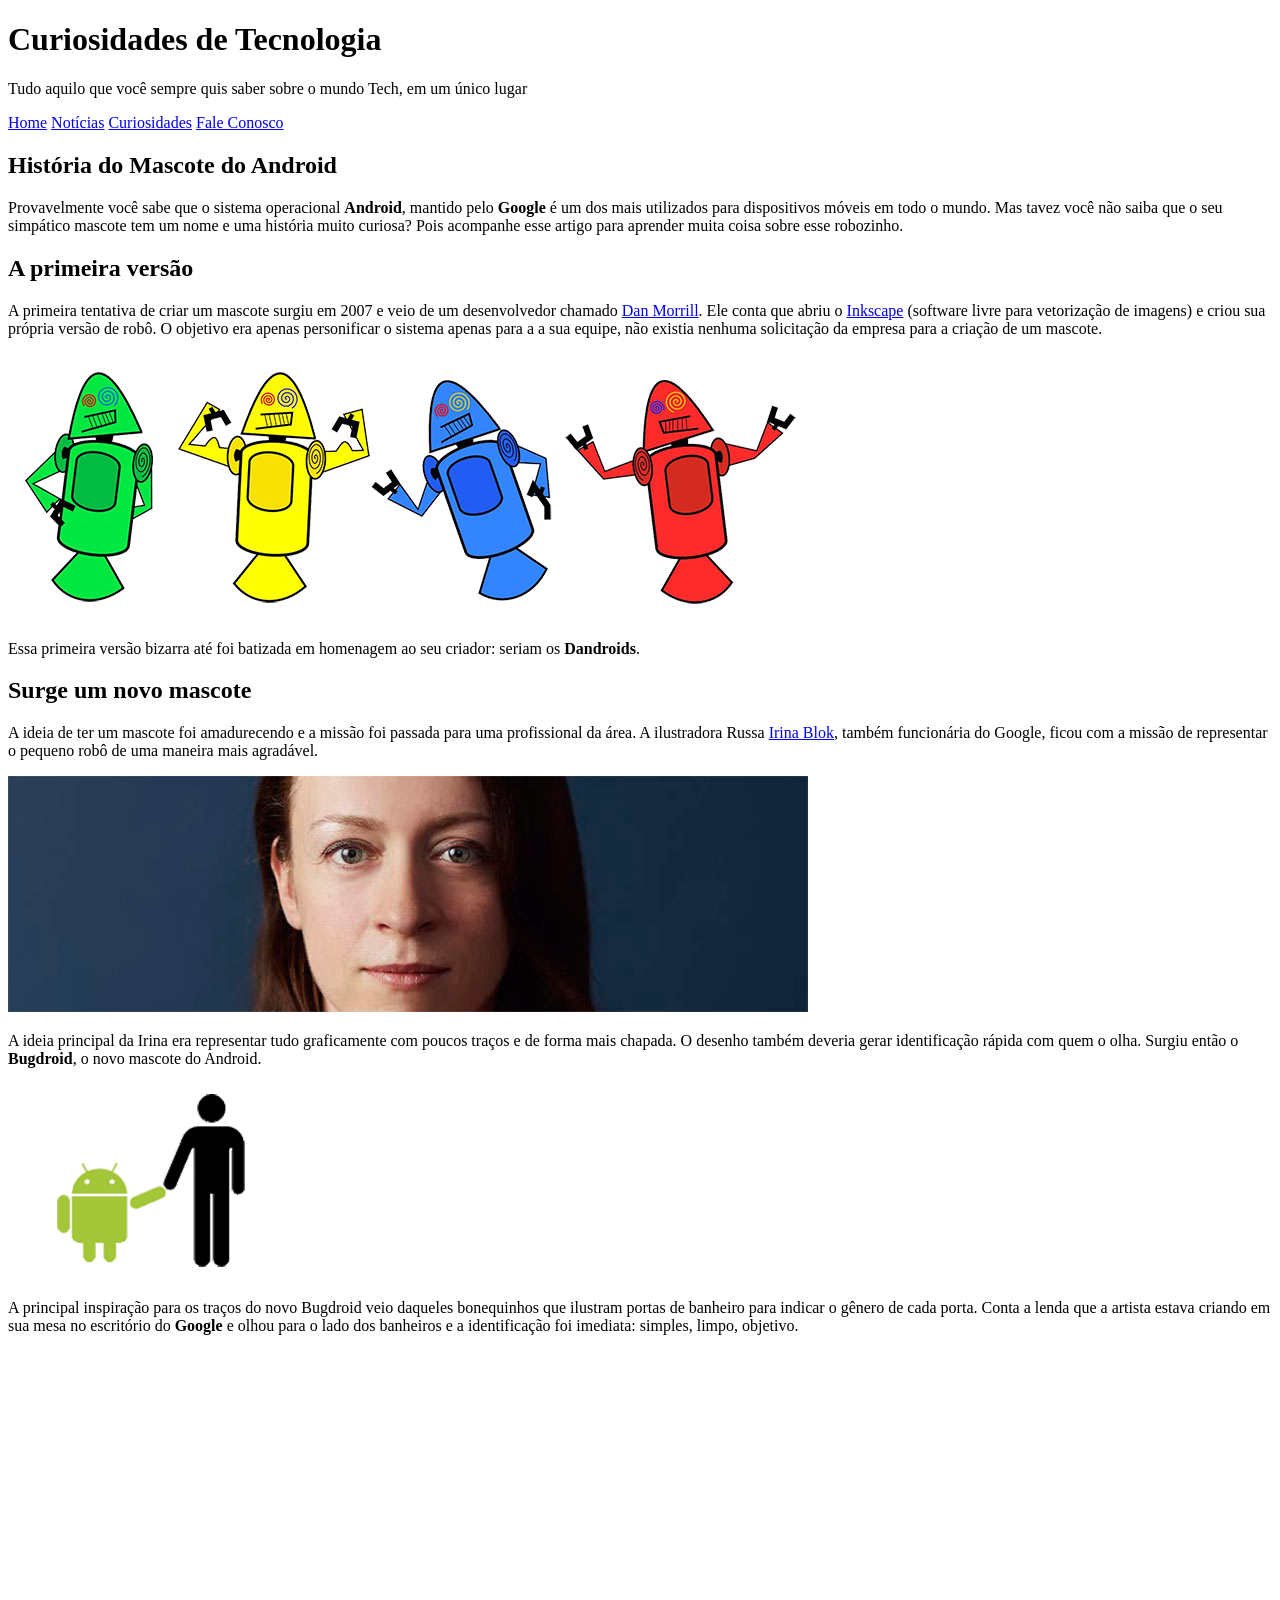
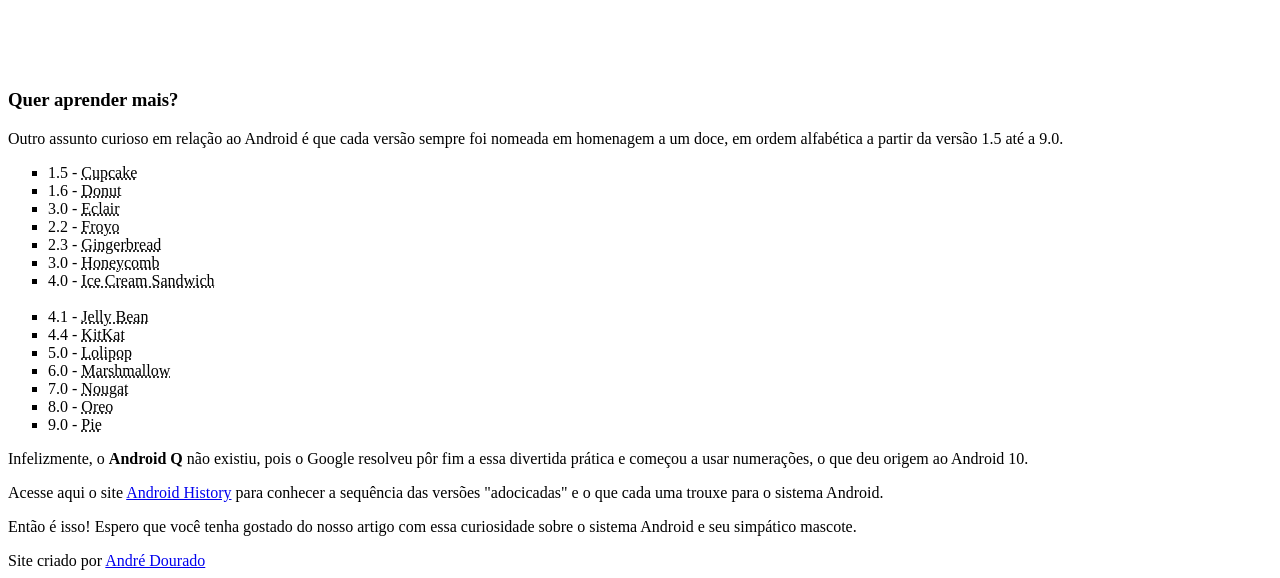
==== index.html @ 3b486d49 "troquei o nome de index.html só para index" ====
<!DOCTYPE html>
<html lang="pt-br">
<head>
    <meta charset="UTF-8">
    <meta name="viewport" content="width=device-width, initial-scale=1.0">
    <title>Como surgiu o Mascote do Android?</title>
    <link rel="shortcut icon" href="imagens/favicon.ico" type="image/x-icon">
    <link rel="stylesheet" href="Estilo/style.css">
</head>
<body>
    <header>
        <h1>Curiosidades de Tecnologia</h1>
        <p>Tudo aquilo que você sempre quis saber sobre o mundo Tech, em um único lugar</p>
    </header>

    <nav>
            <a href="#">Home</a>
            <a href="#">Notícias</a>
            <a href="#">Curiosidades</a>
            <a href="#">Fale Conosco</a>
    </nav>
 
    <main>
        <article>
        <h1>História do Mascote do Android</h1>
        <p>Provavelmente você sabe que o sistema operacional <strong>Android</strong>, mantido pelo <strong>Google</strong> é um dos mais utilizados para dispositivos móveis em todo o mundo. Mas tavez você não saiba que o seu simpático mascote tem um nome e uma história muito curiosa? Pois acompanhe esse artigo para aprender muita coisa sobre esse robozinho.</p>
        <h2>A primeira versão</h2>
        <p>A primeira tentativa de criar um mascote surgiu em 2007 e veio de um desenvolvedor chamado <a href="https://androidcommunity.com/dan-morrill-shows-us-the-android-mascot-that-almost-was-20130103/" target="_blank" class="externo">Dan Morrill</a>. Ele conta que abriu o <a href="https://inkscape.org/release/inkscape-1.4.2/windows/64-bit/msi/dl/" target="_blank" class="externo">Inkscape</a> (software livre para vetorização de imagens) e criou sua própria versão de robô. O objetivo era apenas personificar o sistema apenas para a a sua equipe, não existia nenhuma solicitação da empresa para a criação de um mascote.</p>

        <picture>
          <source media="(max-width:650px)" srcset="imagens/dan-droids-pq.png" type="image/png">
          <img src="imagens/dan-droids.png" alt="Dan Droids">
        </picture>  
        

        <p>Essa primeira versão bizarra até foi batizada em homenagem ao seu criador: seriam os <strong>Dandroids</strong>.</p>

        <h2>Surge um novo mascote</h2>
        <p>A ideia de ter um mascote foi amadurecendo e a missão foi passada para uma profissional da área. A ilustradora Russa <a href="https://www.irinablok.com/" target="_blank" class="externo">Irina Blok</a>, também funcionária do Google, ficou com a missão de representar o pequeno robô de uma maneira mais agradável.</p>
        <picture>
          <source media="(max-width:650px)" srcset="imagens/irina-blok-pq.jpg">
          <img src="imagens/irina-blok.jpg" alt="mulher">
        </picture>
        <p>A ideia principal da Irina era representar tudo graficamente com poucos traços e de forma mais chapada. O desenho também deveria gerar identificação rápida com quem o olha. Surgiu então o <strong>Bugdroid</strong>, o novo mascote do Android.
        </p>
        <img class="pequena" src="imagens/bugdroid.png" alt="Bugdroid">
        <p>A principal inspiração para os traços do novo Bugdroid veio daqueles bonequinhos que ilustram portas de banheiro para indicar o gênero de cada porta. Conta a lenda que a artista estava criando em sua mesa no escritório do <strong>Google</strong> e olhou para o lado dos banheiros e a identificação foi imediata: simples, limpo, objetivo.</p>
        
          <div class="video"><iframe width="560" height="315" src="https://www.youtube.com/embed/l2UDgpLz20M?si=tc20X0BqdAd7lwp7" title="YouTube video player" frameborder="0" allow="accelerometer; autoplay; clipboard-write; encrypted-media; gyroscope; picture-in-picture; web-share" referrerpolicy="strict-origin-when-cross-origin" allowfullscreen></iframe></div>
    

<aside>

    <h3>Quer aprender mais? </h3>
    <p>Outro assunto curioso em relação ao Android é que cada versão sempre foi nomeada em homenagem a um doce, em ordem alfabética a partir da versão 1.5 até a 9.0.</p>
    <ul type="square">
    <li>1.5 - <abbr title="Bolo de copo">Cupcake</abbr></li>
    <li>1.6 - <abbr title="Rosquinha">Donut</abbr></li>
    <li>3.0 - <abbr title="Bomba">Eclair</abbr></li>
    <li>2.2 - <abbr title="Iogurte congelado">Froyo</abbr></li>
    <li>2.3 - <abbr title="Biscoito de gengibre">Gingerbread</abbr></li>
    <li>3.0 - <abbr title="Favo de mel">Honeycomb</abbr></li>
    <li>4.0 - <abbr title="Sanduíche de sorvete">Ice Cream Sandwich</abbr></li><br>
    <li>4.1 - <abbr title="Jujuba">Jelly Bean</abbr></li>
    <li>4.4 - <abbr title="KitKat">KitKat</abbr></li>
    <li>5.0 - <abbr title="Pirulito">Lolipop</abbr></li>
    <li>6.0 - <abbr title="Marshmallow">Marshmallow</abbr></li>
    <li>7.0 - <abbr title="Torrone">Nougat</abbr></li>
    <li>8.0 - <abbr title="Oreo">Oreo</abbr></li>
    <li>9.0 - <abbr title="Torta">Pie</abbr></li>
    </ul>

    <p>Infelizmente, o <strong>Android Q</strong> não existiu, pois o Google resolveu pôr fim a essa divertida prática e começou a usar numerações, o que deu origem ao Android 10.</p>

    <p>Acesse aqui o site <a href="https://www.android.com/why-android/" target="_blank" class="externo">Android History</a> para conhecer a sequência das versões "adocicadas" e o que cada uma trouxe para o sistema Android.</p>

</aside>

    <p>Então é isso! Espero que você tenha gostado do nosso artigo com essa curiosidade sobre o sistema Android e seu simpático mascote.</p>   

        </article> 
    </main>

    <footer>
        Site criado por <a href="https://www.instagram.com/andredourado.08/" target="_blank">André Dourado</a></footer>
</body>
</html>
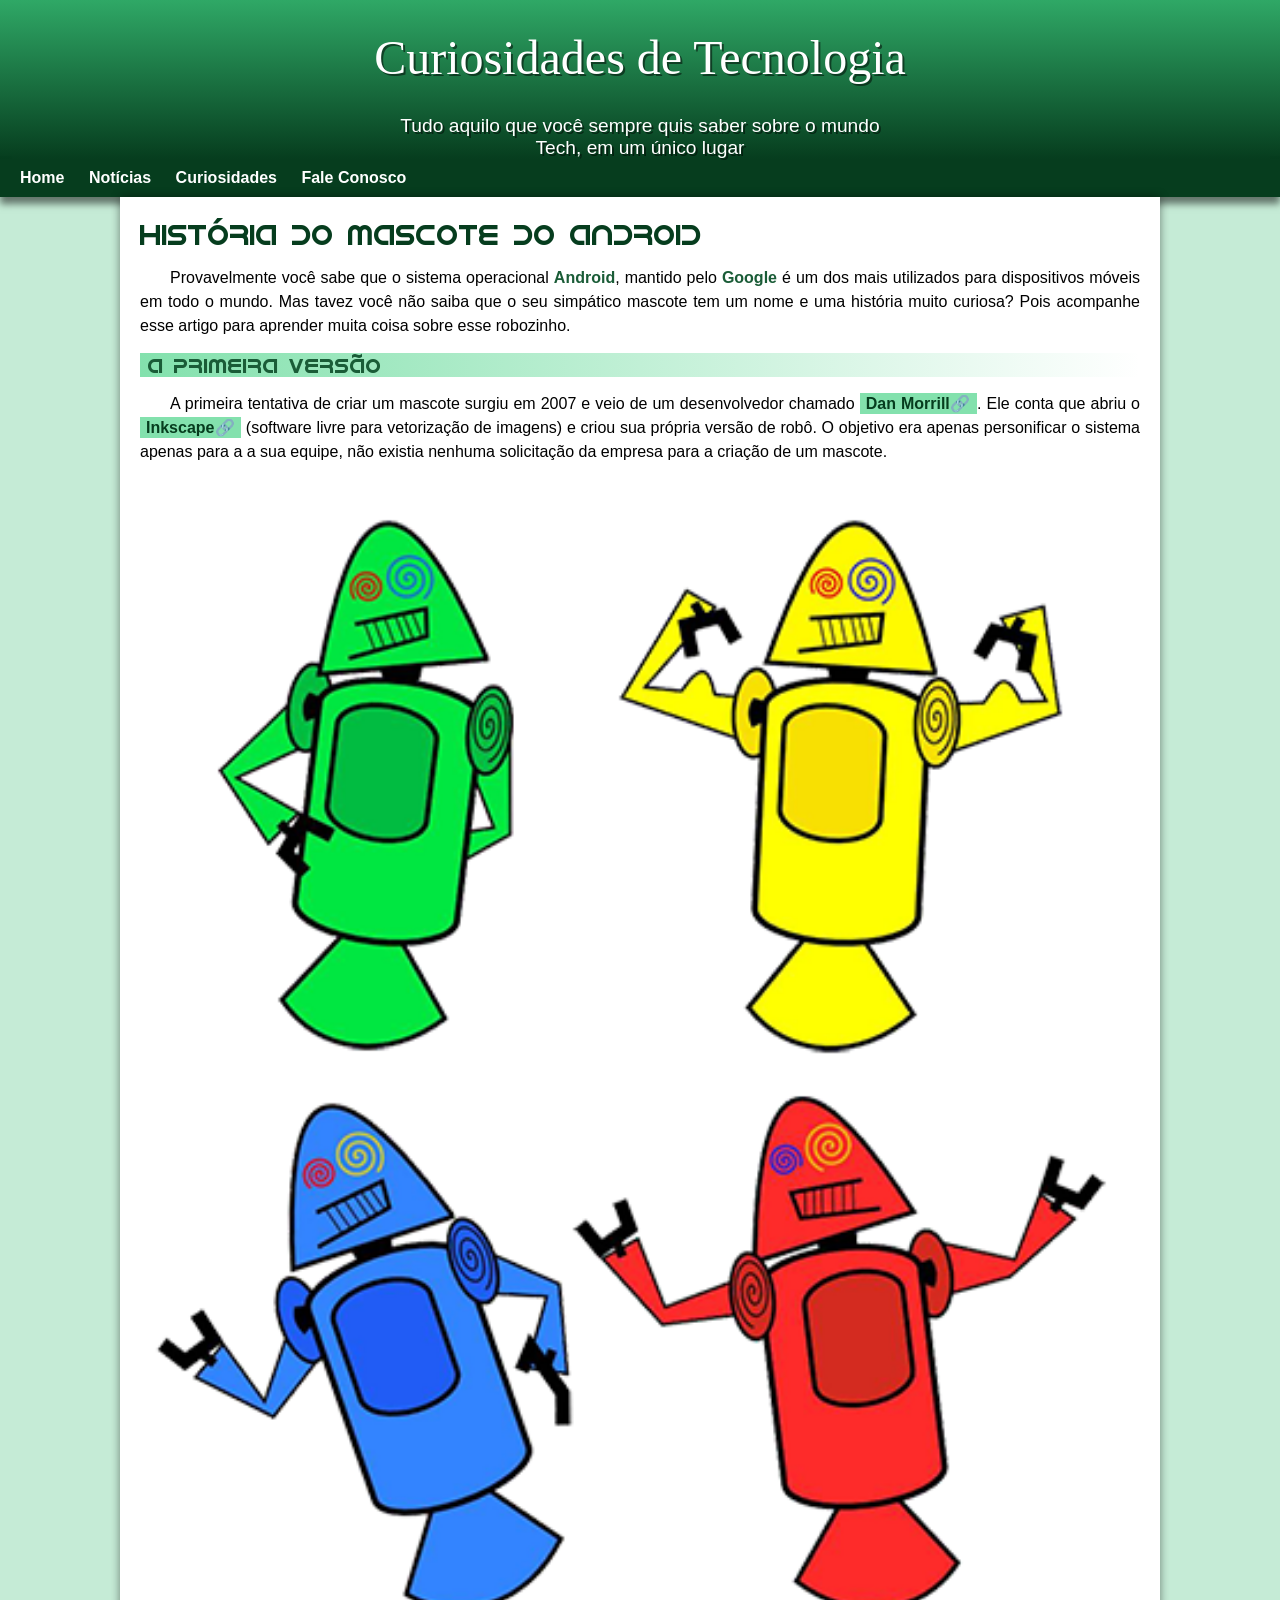
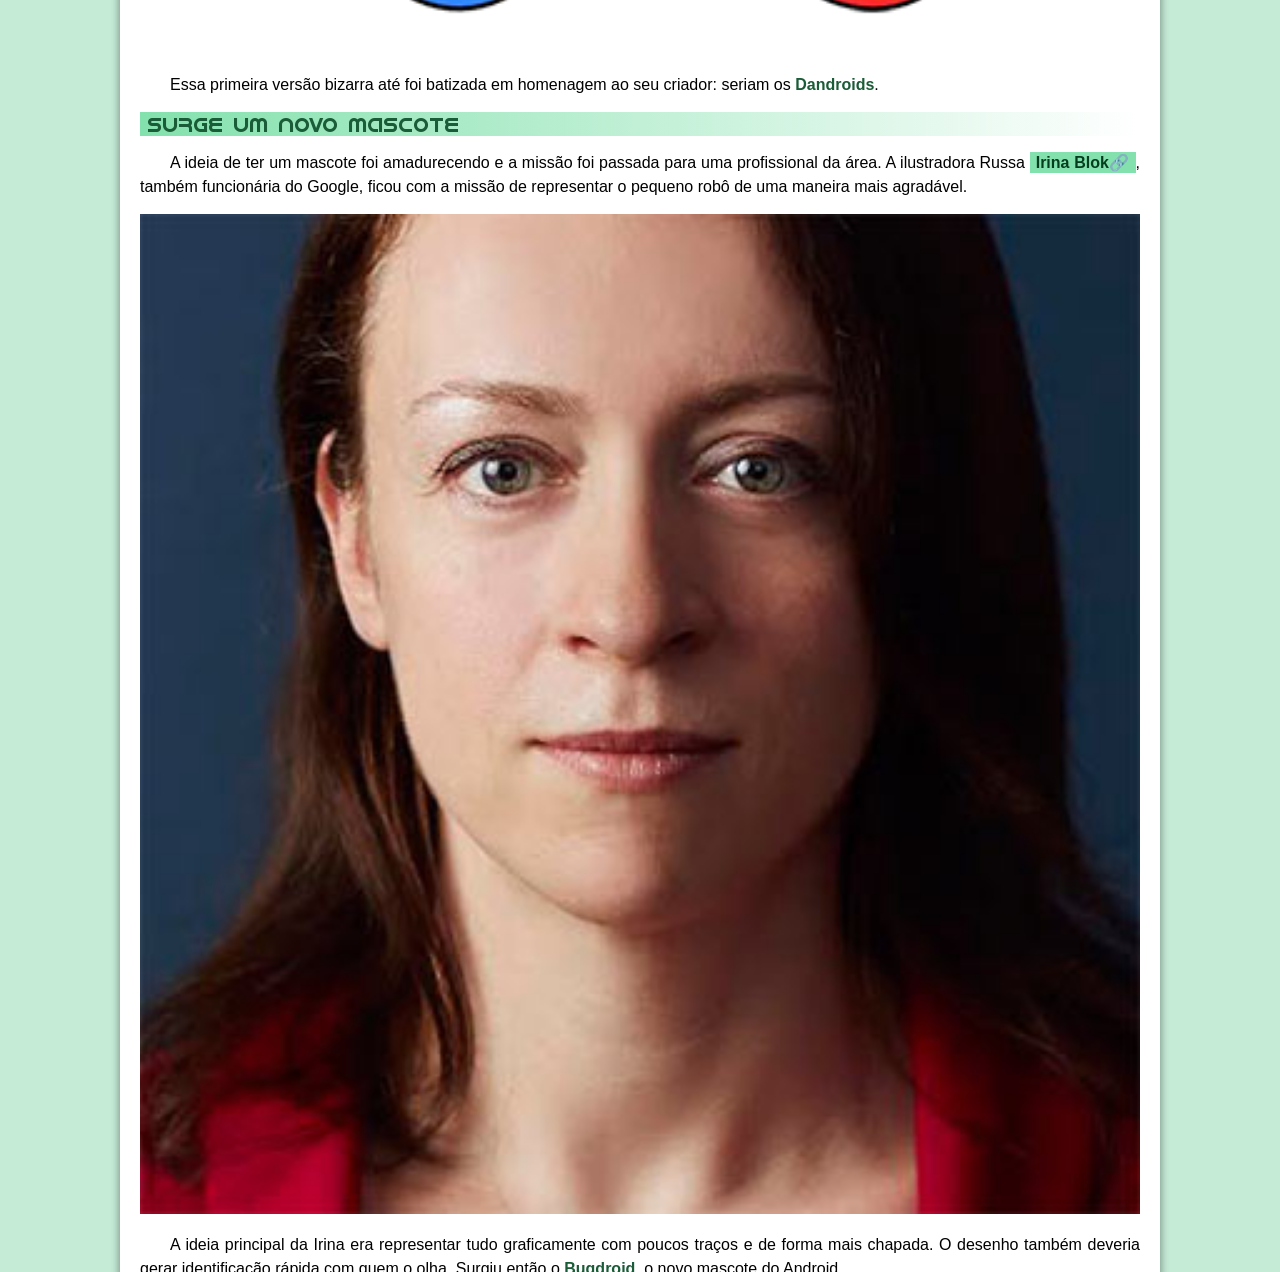
==== commit 137b8c68: "Update index.html" ====
--- a/index.html
+++ b/index.html
@@ -5,7 +5,7 @@
     <meta name="viewport" content="width=device-width, initial-scale=1.0">
     <title>Como surgiu o Mascote do Android?</title>
     <link rel="shortcut icon" href="imagens/favicon.ico" type="image/x-icon">
-    <link rel="stylesheet" href="Estilo/style.css">
+    <link rel="stylesheet" href="estilo/style.css">
 </head>
 <body>
     <header>
@@ -84,4 +84,4 @@
     <footer>
         Site criado por <a href="https://www.instagram.com/andredourado.08/" target="_blank">André Dourado</a></footer>
 </body>
-</html>+</html>
--- a/estilo/style.css
+++ b/estilo/style.css
@@ -0,0 +1,213 @@
+@charset "UTF-8";
+
+@import url('https://fonts.googleapis.com/css2?family=Bebas+Neue&display=swap');
+
+
+@font-face {
+            font-family:'fontandroid';
+            src: url(../fontes/idroid.otf) format('opentype');
+        } 
+
+
+        :root{
+            --cor0: #c5ebd6;
+            --cor1: #83e1ad;
+            --cor2: #3ddc84;
+            --cor3: #2fa866;
+            --cor4: #1a5c37;
+            --cor5: #063d1e;
+
+            --fonte-padrão:arial,verdana,helvetica,sans-serif;
+            --fonte-destaque:'Bebas Neue',cursive; 
+            --font-android:'fontandroid',cursive;
+        }
+
+*{
+    margin: 0px;
+    padding: 0px;
+}
+
+    body{
+        background-color: var(--cor0);
+        font-family: var(--fonte-padrão);
+        }
+
+a.externo::after{
+    content: '🔗';
+  }
+
+        header{
+          background-image:linear-gradient(to bottom, var(--cor3), var(--cor5));
+          min-width: 150px;
+          text-align: center;
+        }
+
+      header>h1{
+        color: white;
+        font-family: var(--fonte-destaque);
+        font-weight: normal;
+        padding-top: 30px;
+        margin-bottom: 30px;
+        font-size: 3em;
+        text-shadow: 2px 2px 0px rgba(0, 0, 0, 0.5);
+      }
+
+      header>p{
+        color: white;
+        font-family: var(--fonte-padrão);
+        font-size: 1.2em;
+        max-width: 500px;
+        margin: auto;
+        padding-right: 10px;
+        padding-left: 10px;
+        text-shadow: 2px 2px 0px rgba(0, 0, 0, 0.5);
+      }
+
+      nav{
+        background-color: var(--cor5);
+        padding: 10px;
+        box-shadow:0px 7px 7px rgba(0, 0, 0, 0.5);
+        
+        
+      }
+      nav>a{
+        color: white;
+        text-decoration: none;
+        padding: 10px;
+        font-weight: bold;
+        border-radius: 5px;
+        transition-duration: 0.5s;
+        
+      }
+
+      nav>a:hover{
+        background-color: var(--cor3);
+        
+
+      }
+
+      main{
+        background-color: white;
+        min-width: 300px;
+        max-width: 1000px;
+        padding: 20px;
+        margin: auto;
+        margin-bottom: 30px;
+        box-shadow: 0px 0px 10px rgba(0, 0, 0, 0.457);
+      border-bottom-left-radius: 10px;
+      border-bottom-right-radius: 10px;
+      }
+
+      main h1{
+        color: var(--cor5);
+        font-family: var(--font-android);
+        font-weight: normal;
+        font-size: 1.8em;
+      }
+
+      main h2{
+        font-family: var(--font-android);
+        color: var(--cor4);
+        font-size: 1.3em;
+        font-weight: normal;
+        background-image: linear-gradient(to right, var(--cor1),
+        transparent);
+        text-indent: 8px;
+      }
+
+      main p{
+          margin:15px 0px 15px 0px;
+          text-align: justify;
+          text-indent: 30px;
+          font-size: 1em;
+          line-height: 1.5em;
+        }
+      
+
+        main strong{
+          color: var(--cor4);
+          font-weight: bold;
+        }
+
+        main a{
+          text-decoration: none;
+          font-weight: bold;
+          color: var(--cor5);
+          background-color: var(--cor1);
+          padding: 2px 6px;
+
+
+        }
+
+        main a:hover{
+          background-color: var(--cor2);
+          color: white;
+        }
+
+
+     main img{
+      width: 100%;
+     }
+
+     main img.pequena{
+      max-width: 400px;
+      display: block;
+      margin: auto;
+      }
+
+      div.video{
+        background-color: var(--cor5);
+        margin: 0px -20px 30px -20px ;
+        padding: 20px;
+        padding-bottom: 57%;
+        position: relative;
+      }
+
+      div.video > iframe{
+        position: absolute;
+        top: 5%;
+        left:5%;
+        width: 90%;
+        height: 90%;
+      }
+
+
+      aside{
+        background-color: var(--cor1);
+        padding: 10px;
+        border-radius: 10px;
+        box-shadow: 0px 2px 5px rgba(0, 0, 0, 0.5);
+      }
+
+      aside h3{
+        background-color: var(--cor4);
+        color: white;
+        padding: 10px;
+        margin: -10px -10px 0px -10px;
+        border-radius: 10px 10px 0px 0px;
+      }
+
+
+      aside> ul{
+        list-style: '✔️ ';
+        list-style-position: inside;
+        columns: 2;
+      }
+
+    footer{
+      background-color: var(--cor5);
+      color: white;
+      text-align: center;
+      font-size: 0.8em;
+    }
+
+    footer a{
+      color: white;
+      text-decoration: none;
+      font-weight: bold;
+    }
+
+    footer a:hover{
+      text-decoration: underline;
+      color: var(--cor1);
+    }
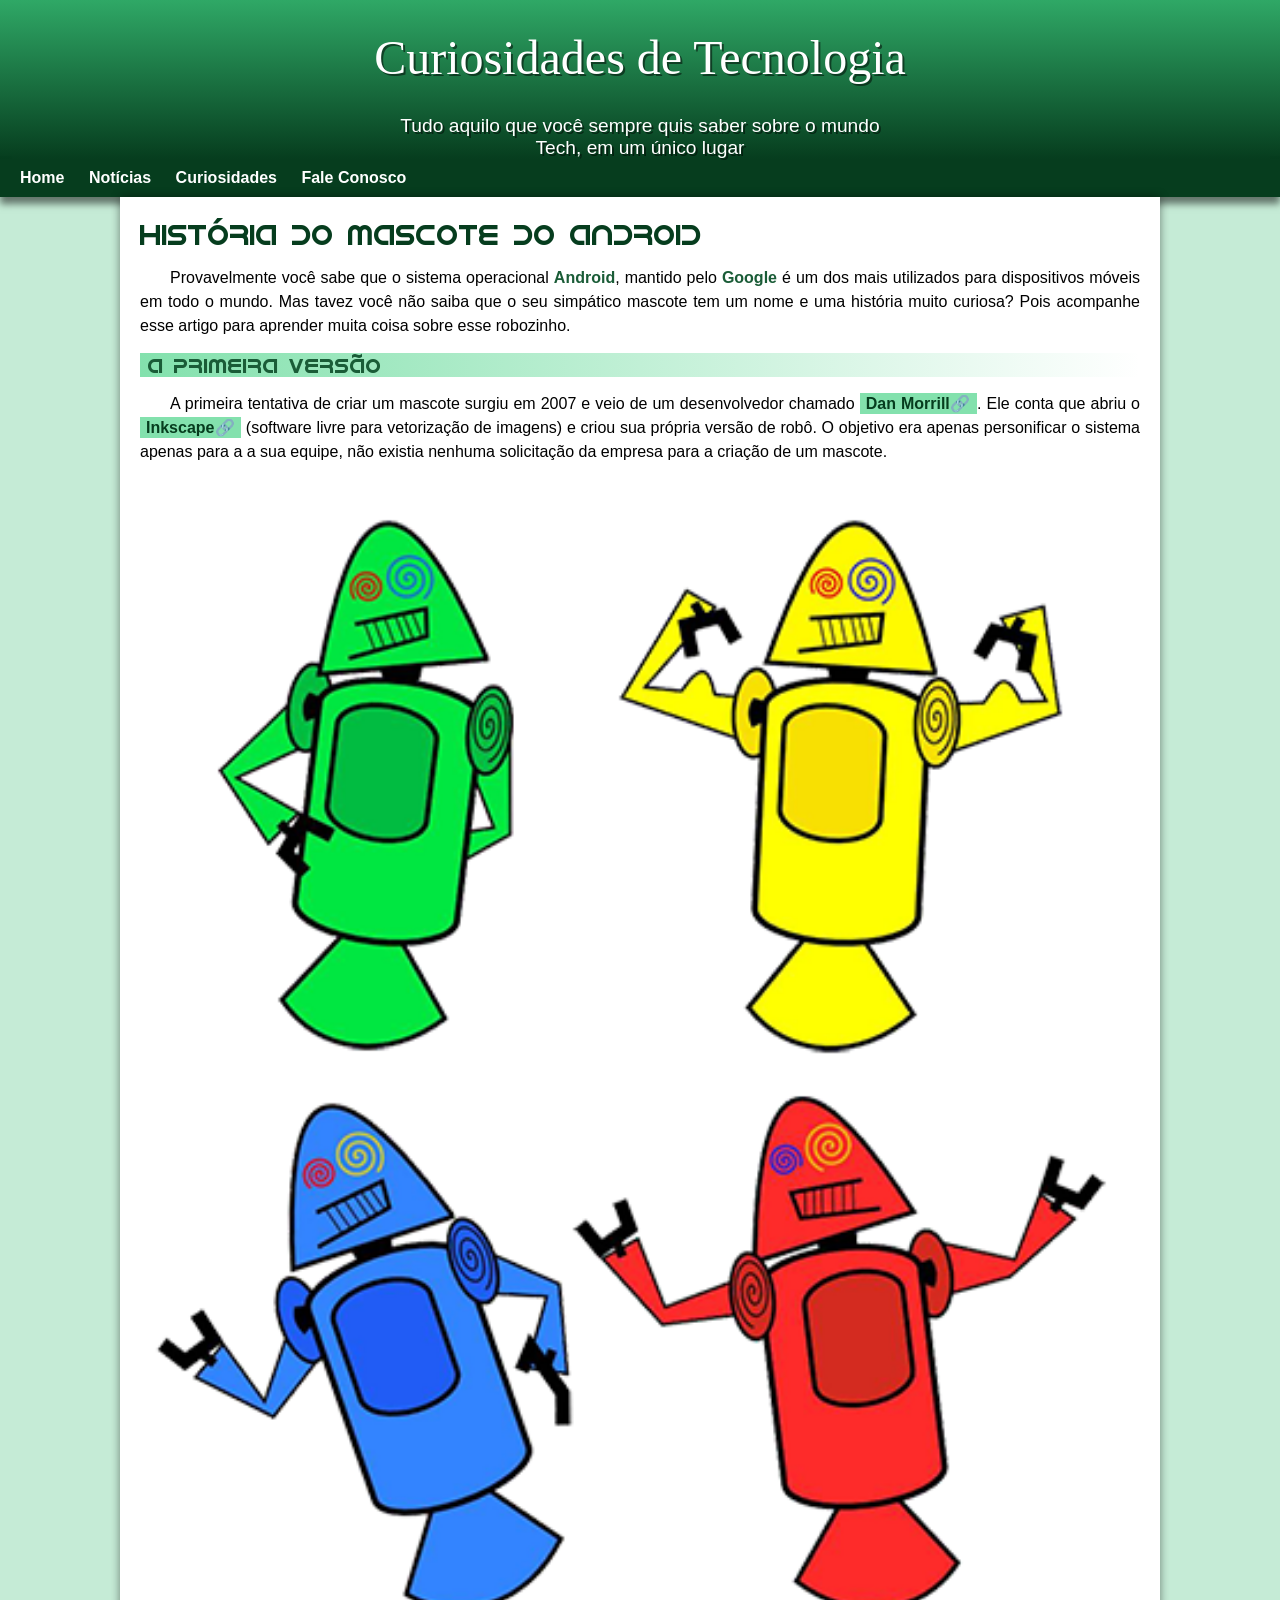
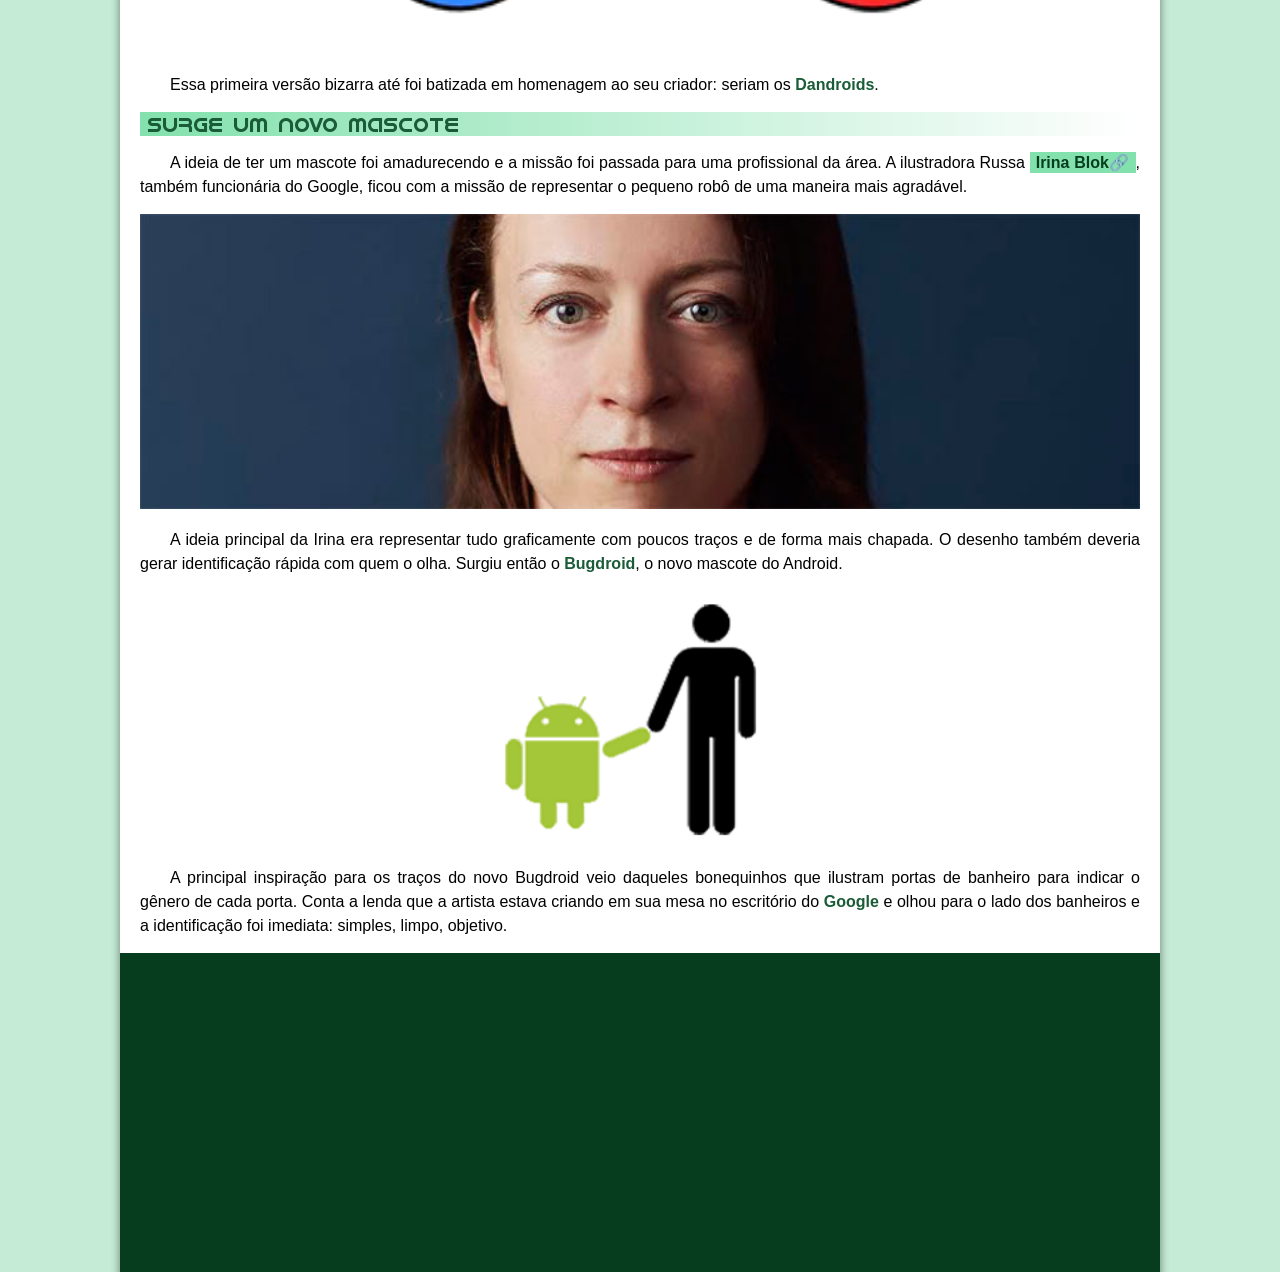
==== commit 5a206dbb: "Update index.html" ====
--- a/index.html
+++ b/index.html
@@ -84,4 +84,4 @@
     <footer>
         Site criado por <a href="https://www.instagram.com/andredourado.08/" target="_blank">André Dourado</a></footer>
 </body>
-</html>
+</html>
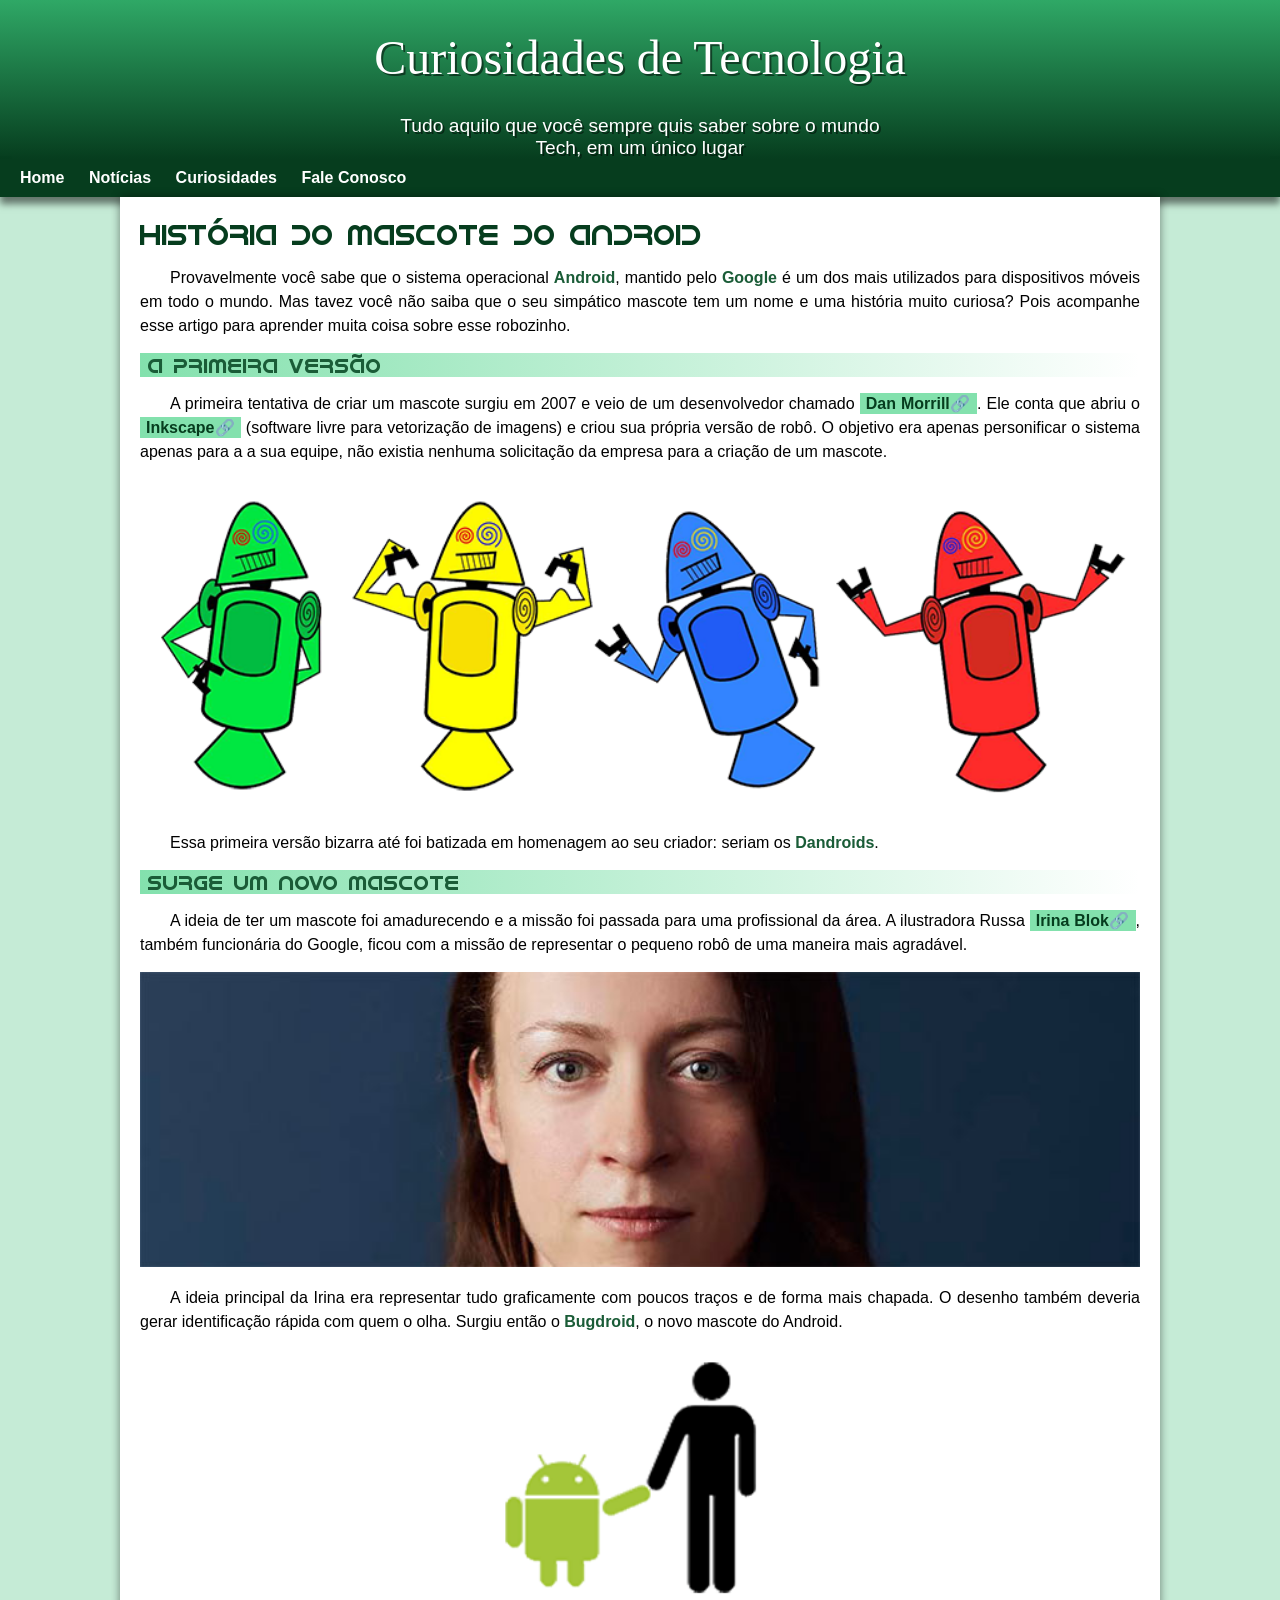
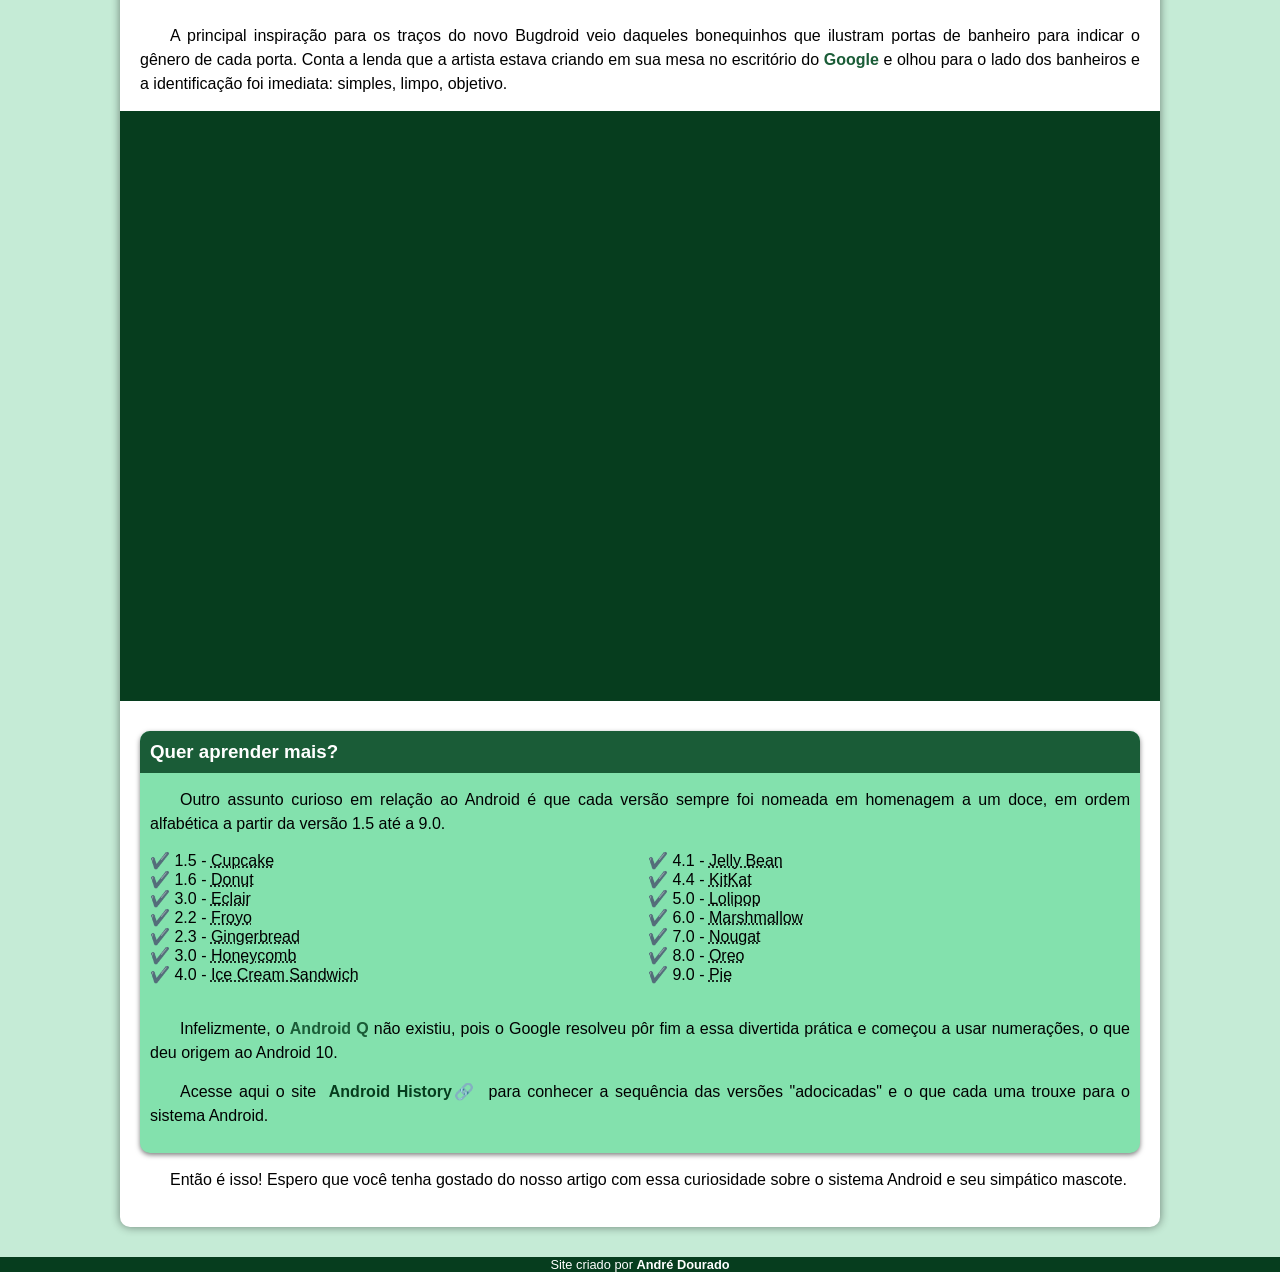
==== commit d4d9a3ae: "Merge branch 'main' of https://github.com/andredourado08/projeto-android" ====
--- a/index.html
+++ b/index.html
@@ -84,4 +84,4 @@
     <footer>
         Site criado por <a href="https://www.instagram.com/andredourado.08/" target="_blank">André Dourado</a></footer>
 </body>
-</html>+</html>
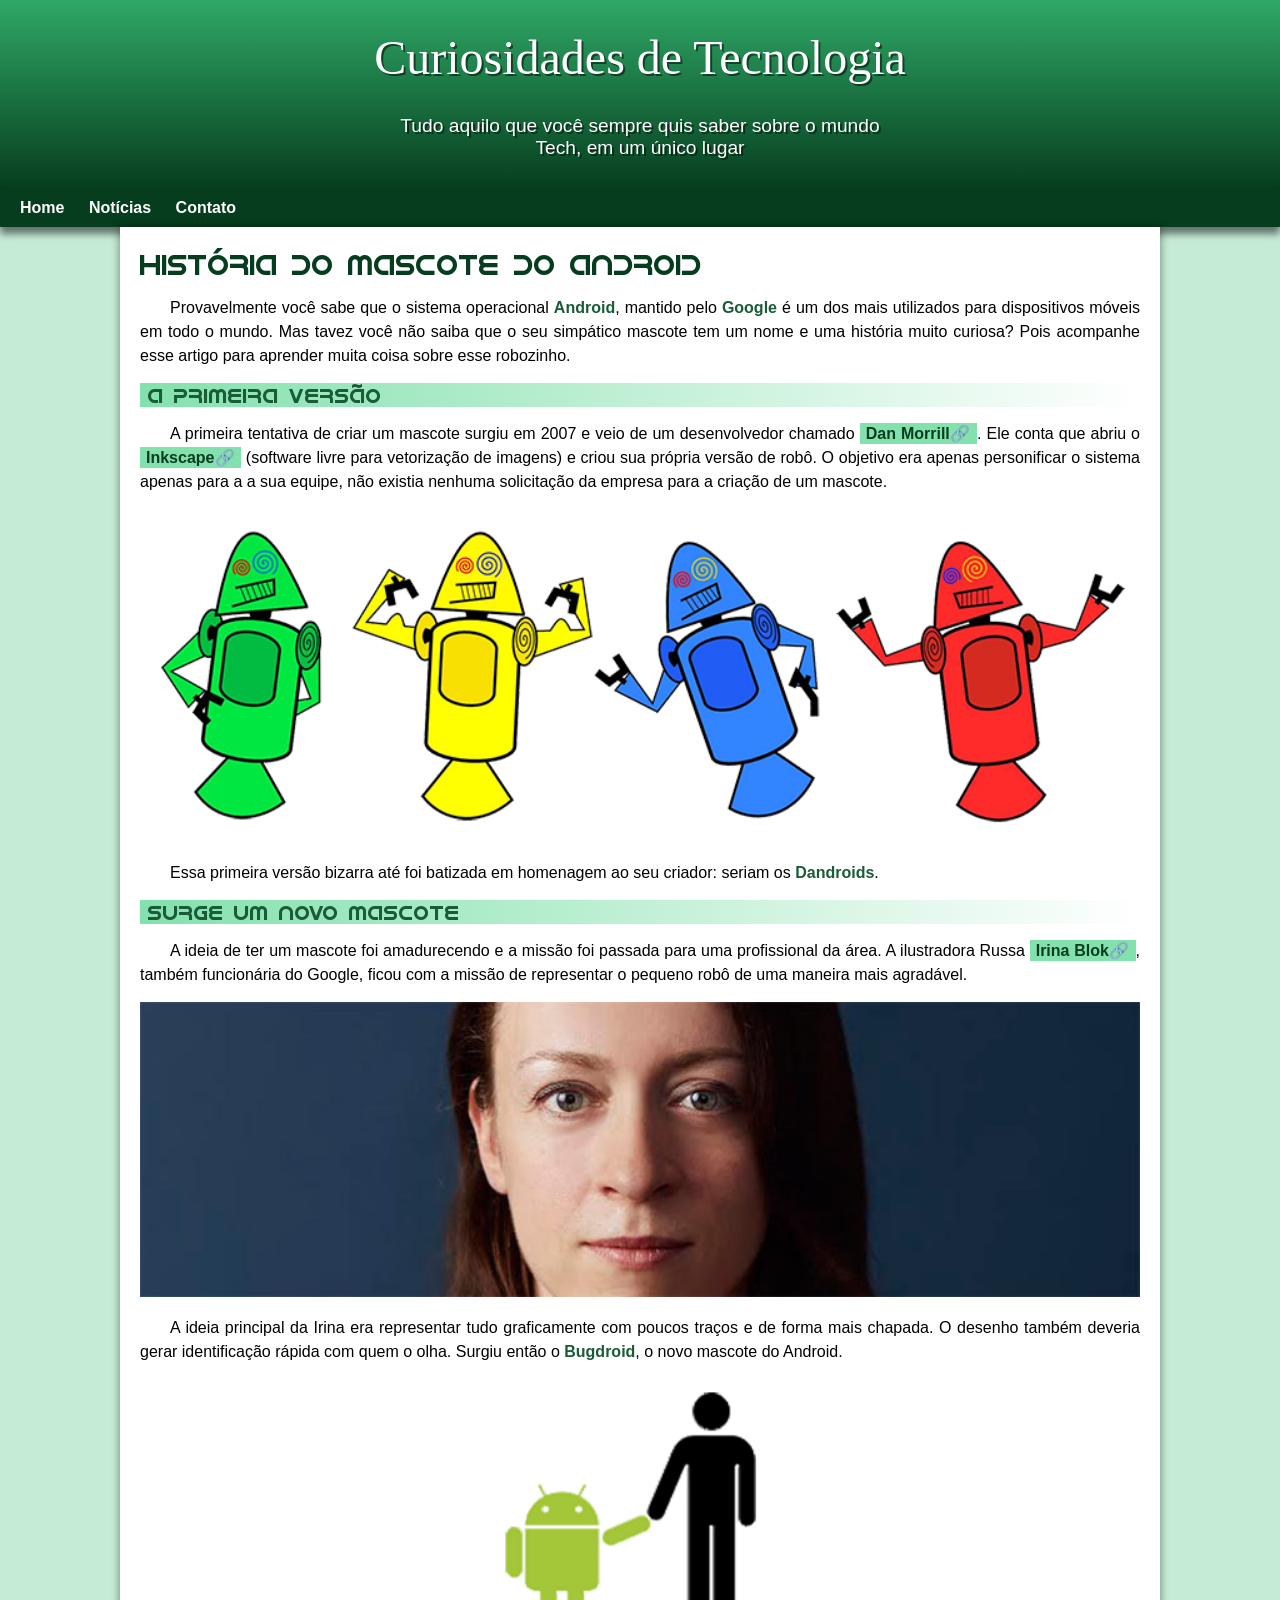
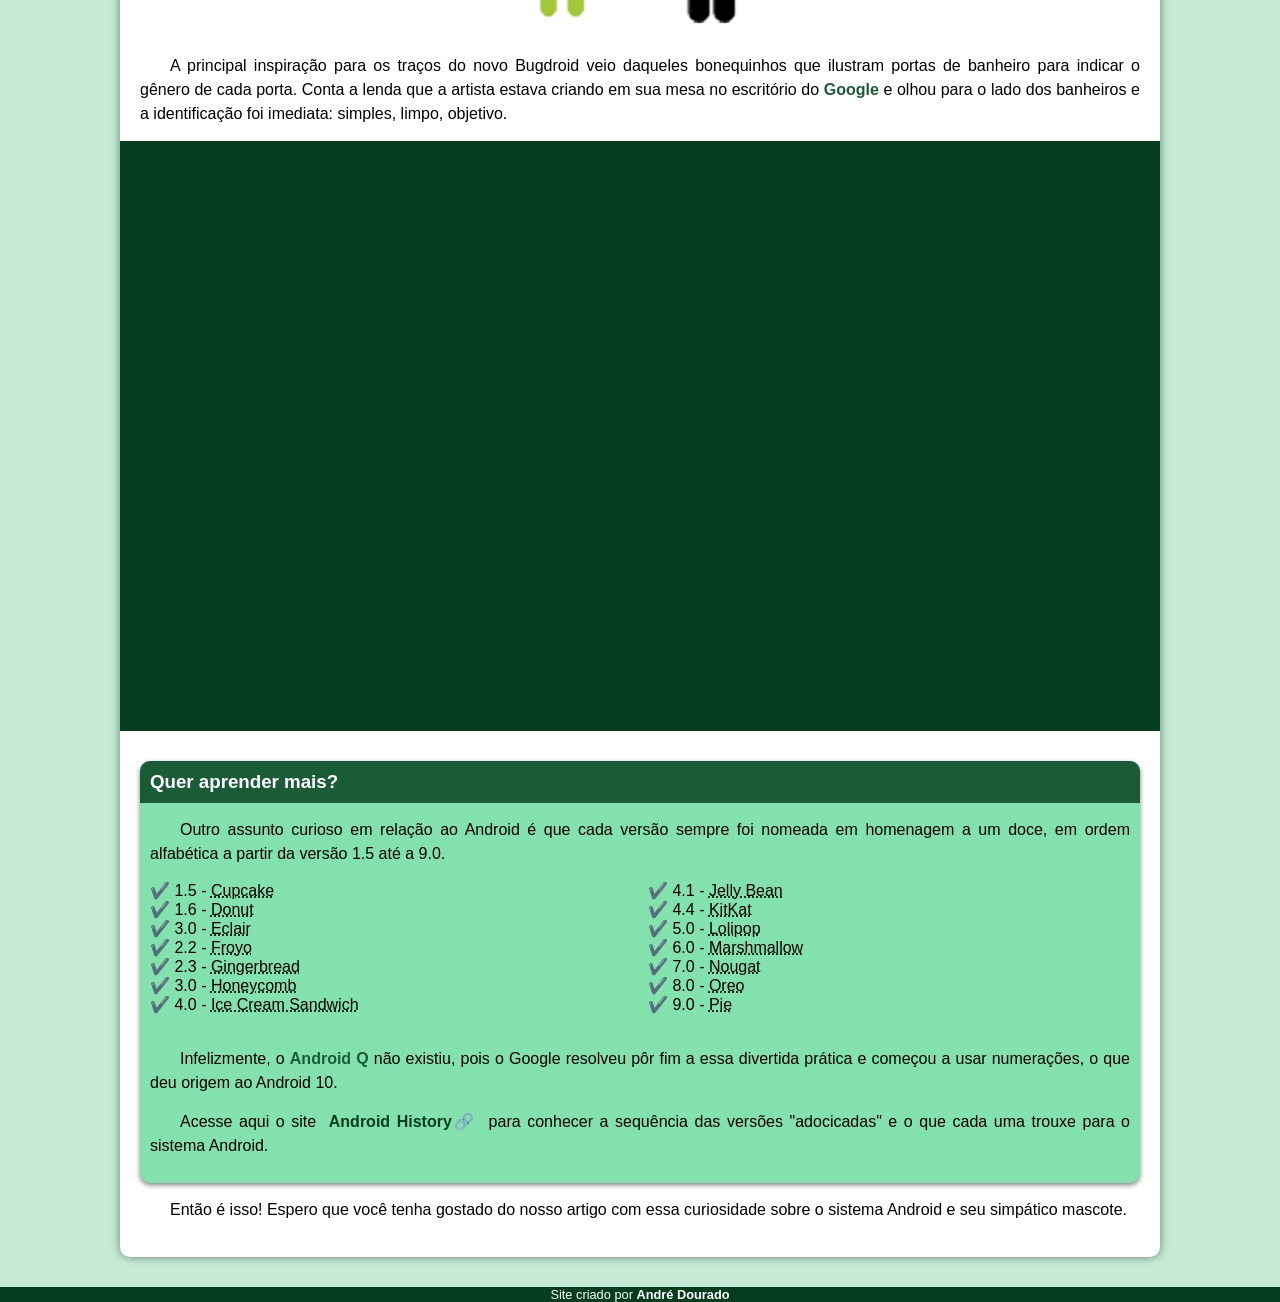
==== commit c47cf999: "problema de padding corrigido" ====
--- a/index.html
+++ b/index.html
@@ -16,8 +16,7 @@
     <nav>
             <a href="#">Home</a>
             <a href="#">Notícias</a>
-            <a href="#">Curiosidades</a>
-            <a href="#">Fale Conosco</a>
+            <a href="#">Contato</a>
     </nav>
  
     <main>
--- a/estilo/style.css
+++ b/estilo/style.css
@@ -58,6 +58,7 @@
         font-size: 1.2em;
         max-width: 500px;
         margin: auto;
+        padding-bottom: 30px;
         padding-right: 10px;
         padding-left: 10px;
         text-shadow: 2px 2px 0px rgba(0, 0, 0, 0.5);
